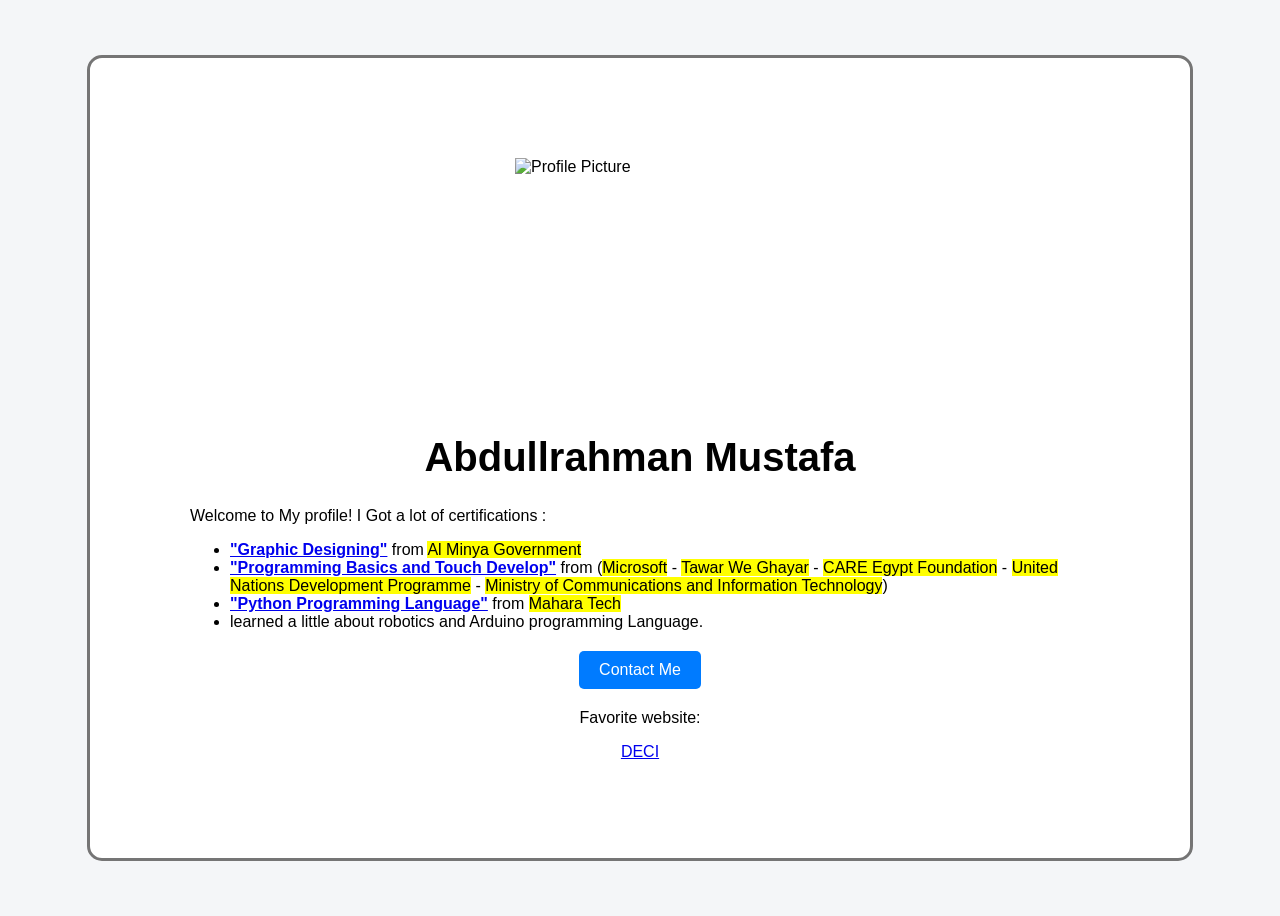
==== index.html @ 42ea37c7 "Add files via upload" ====
<!DOCTYPE html>
<html lang="en">
    <head>
        <meta charset="UTF-8">
        <meta name="viewport" content="width=device-width, initial-scale=1.0">
        <title>Activity</title>
        <link rel="stylesheet" href="Activity Style.css">
    </head>
    <body>

        <div id="Box">
            <img src="profile.png" alt="Profile Picture" width="250" height="250" id="ProfilePicture">
            <h1 id="Name">Abdullrahman Mustafa</h1>
            <section class="About Me">
                <p>Welcome to My profile! I Got a lot of certifications :</p>
                <ul>
                    <li><b><a href="Graphic Designing.png" target="_blank">"Graphic Designing"</a></b> from <mark>Al Minya Government</mark></li>
                    <li><b><a href="C.jpg" target="_blank">"Programming Basics and Touch Develop"</a></b> from (<mark>Microsoft</mark> - <mark>Tawar We Ghayar</mark> - <mark>CARE Egypt Foundation</mark> - <mark>United Nations Development Programme</mark> - <mark>Ministry of Communications and Information Technology</mark>)</li>
                    <li><b><a href="Python_Course_Certificate_En.jpg" target="_blank">"Python Programming Language"</a></b> from <mark>Mahara Tech</mark></li>
                    <li>learned a little about robotics and Arduino programming Language.</li>
                </ul>
            </section>
            <button id="ContactButton"><a href="https://wa.me/+201120946928" target="_blank">Contact Me</a></button>
            <section class="FavoriteWebsite">
                <p>Favorite website:</p>
                <p><a href="https://deci.gov.eg" target="_blank">DECI</a></p>
            </section>
        </div>
    </body>
</html>
---- Activity Style.css ----
#Box {
  align-items: center;
  width: 900px;
  height: 600px;
  border: 3px solid #757575;
  border-radius: 15px;
  padding: 20px;
  margin: 20px;
  background-color: #ffffff;
  padding: 100px;
}

#Name {
  text-align: center;
  font-size: 40px;
}

body {
  font-family: 'Segoe UI Historic', 'Segoe UI', Tahoma, Geneva, Verdana, sans-serif;
  background-color: #f4f6f8;
  display: flex;
  justify-content: center;
  align-items: center;
  height: 100vh;

}

#ContactButton {
  display: block;
  margin: 20px auto;
  padding: 10px 20px;
  font-size: 16px;
  background-color: #007bff;
  border: none;
  border-radius: 5px;
  cursor: pointer;
}

#ContactButton a {
  color: white;
  text-decoration: none;
}

#ProfilePicture {
  display: block;
  margin: 0 auto;
  align-items: center;
}

.FavoriteWebsite{
  text-align: center;
  margin-top: 20px;
}
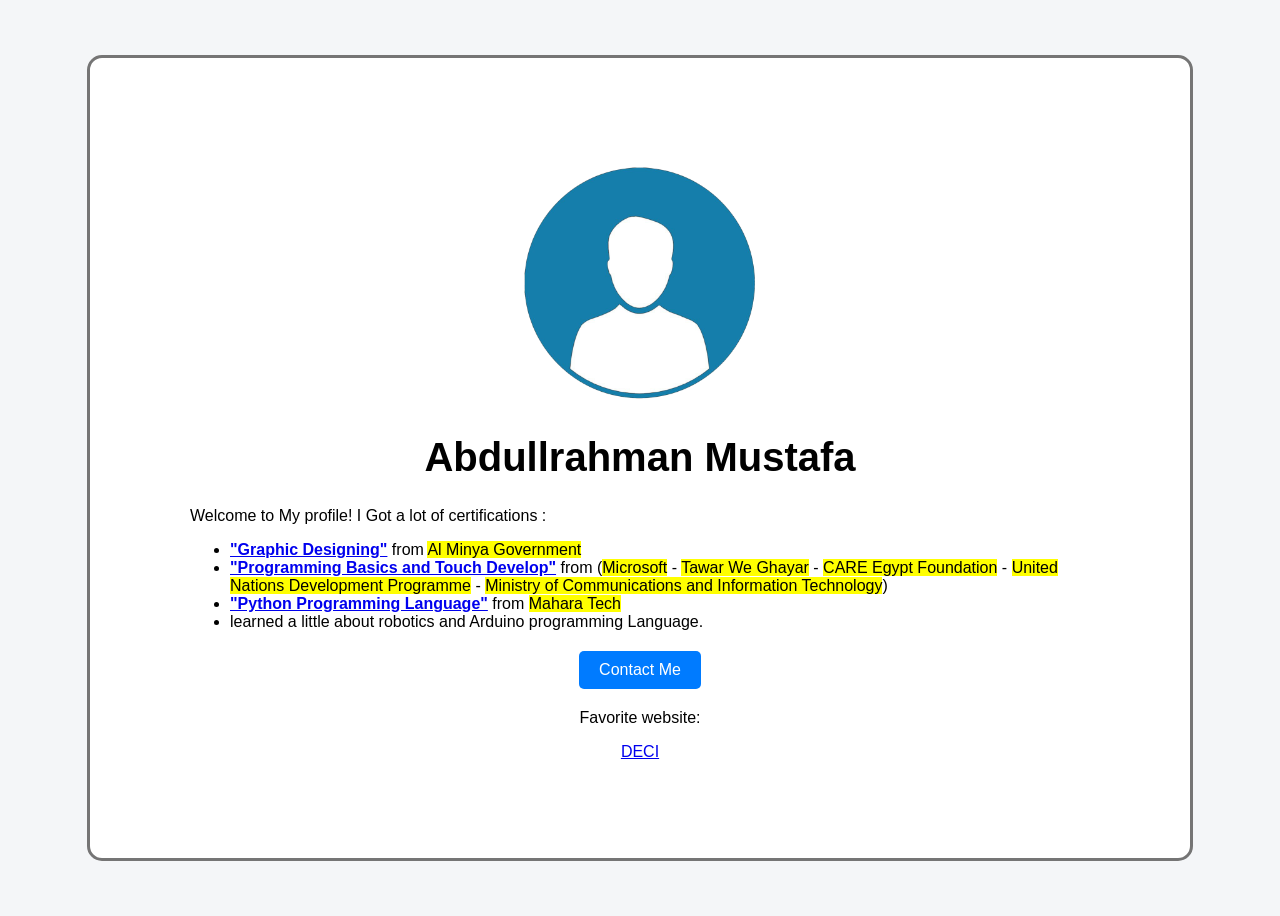
==== commit 8c891a0f: "Add files via upload" ====
--- a/index.html
+++ b/index.html
@@ -9,7 +9,7 @@
     <body>
 
         <div id="Box">
-            <img src="profile.png" alt="Profile Picture" width="250" height="250" id="ProfilePicture">
+            <img src="Profile.png" alt="Profile Picture" width="250" height="250" id="ProfilePicture">
             <h1 id="Name">Abdullrahman Mustafa</h1>
             <section class="About Me">
                 <p>Welcome to My profile! I Got a lot of certifications :</p>
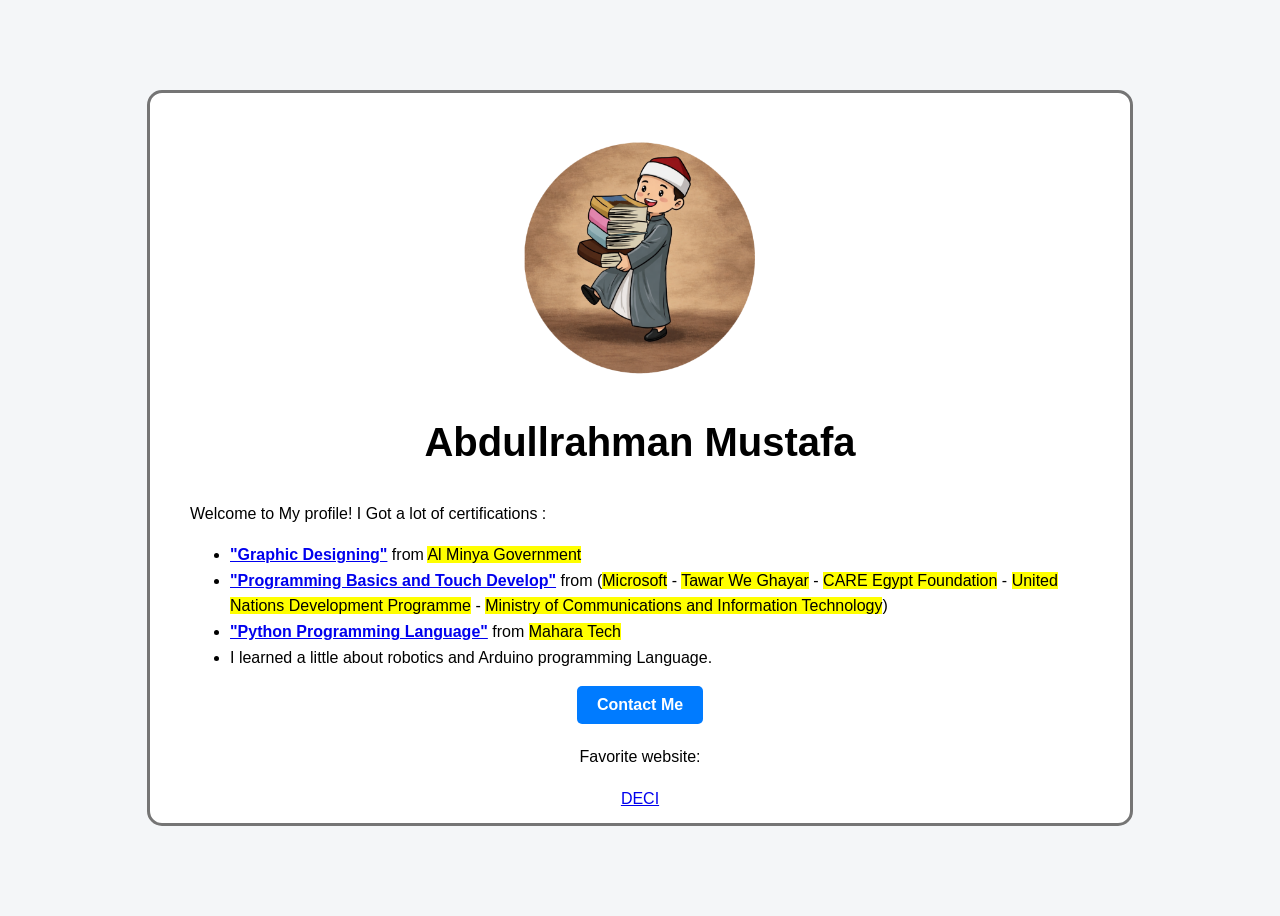
==== commit 4c3145a5: "Add files via upload" ====
--- a/index.html
+++ b/index.html
@@ -17,10 +17,10 @@
                     <li><b><a href="Graphic Designing.png" target="_blank">"Graphic Designing"</a></b> from <mark>Al Minya Government</mark></li>
                     <li><b><a href="C.jpg" target="_blank">"Programming Basics and Touch Develop"</a></b> from (<mark>Microsoft</mark> - <mark>Tawar We Ghayar</mark> - <mark>CARE Egypt Foundation</mark> - <mark>United Nations Development Programme</mark> - <mark>Ministry of Communications and Information Technology</mark>)</li>
                     <li><b><a href="Python_Course_Certificate_En.jpg" target="_blank">"Python Programming Language"</a></b> from <mark>Mahara Tech</mark></li>
-                    <li>learned a little about robotics and Arduino programming Language.</li>
+                    <li>I learned a little about robotics and Arduino programming Language.</li>
                 </ul>
             </section>
-            <button id="ContactButton"><a href="https://wa.me/+201120946928" target="_blank">Contact Me</a></button>
+            <button id="ContactButton"><a href="https://wa.me/+201120946928" target="_blank"><b>Contact Me</b></a></button>
             <section class="FavoriteWebsite">
                 <p>Favorite website:</p>
                 <p><a href="https://deci.gov.eg" target="_blank">DECI</a></p>
--- a/Activity Style.css
+++ b/Activity Style.css
@@ -1,13 +1,11 @@
 #Box {
   align-items: center;
   width: 900px;
-  height: 600px;
+  height: 650px;
   border: 3px solid #757575;
   border-radius: 15px;
-  padding: 20px;
-  margin: 20px;
+  padding: 40px;
   background-color: #ffffff;
-  padding: 100px;
 }
 
 #Name {
@@ -22,12 +20,12 @@
   justify-content: center;
   align-items: center;
   height: 100vh;
-
+  line-height: 1.6;
 }
 
 #ContactButton {
   display: block;
-  margin: 20px auto;
+  margin: auto;
   padding: 10px 20px;
   font-size: 16px;
   background-color: #007bff;
@@ -43,7 +41,7 @@
 
 #ProfilePicture {
   display: block;
-  margin: 0 auto;
+  margin: auto;
   align-items: center;
 }
 
